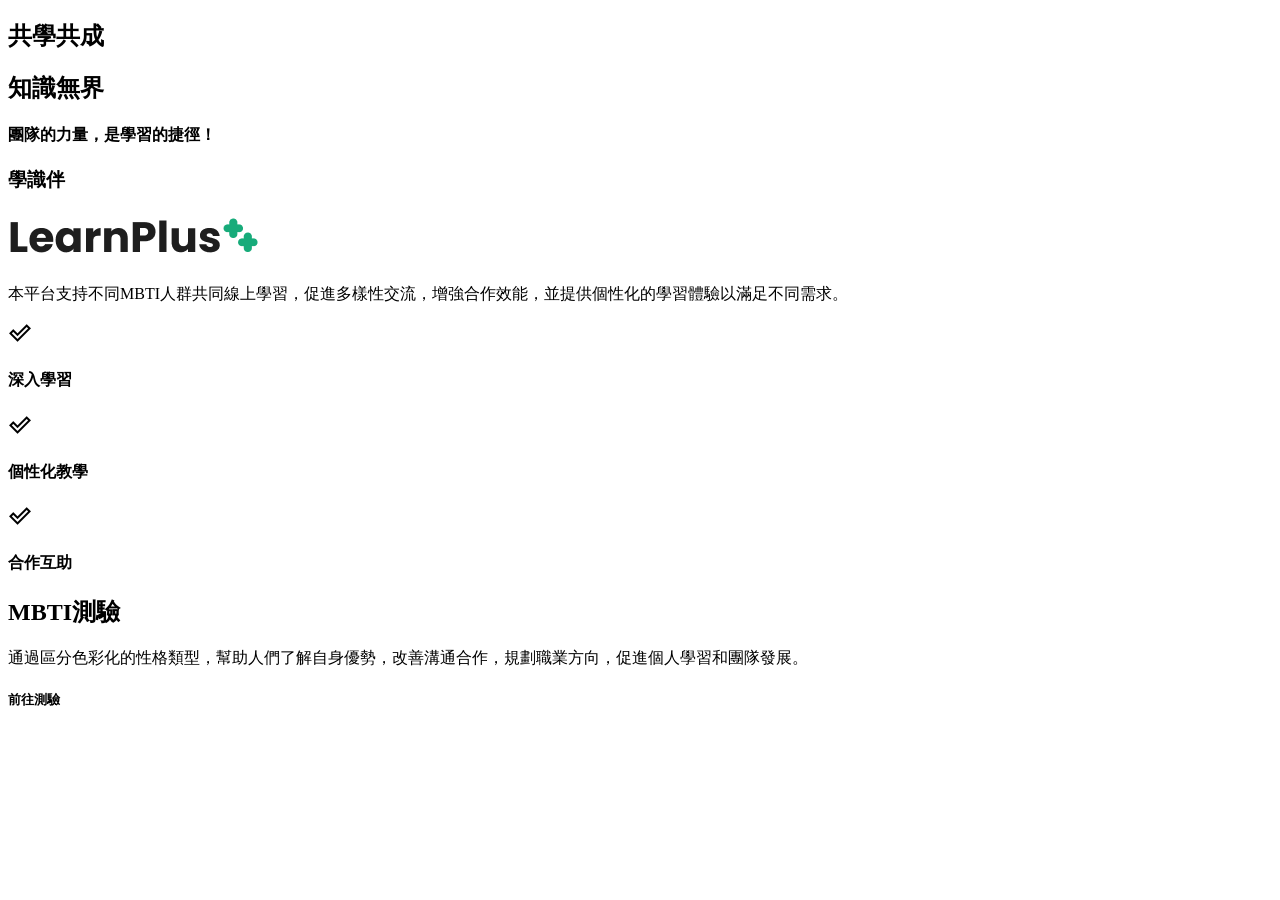
==== index.html @ 9ad83eff "Updates" ====
<!DOCTYPE html>
<html lang="en">
  <head>
    <meta charset="UTF-8" />
    <meta http-equiv="X-UA-Compatible" content="IE=edge" />
    <meta name="viewport" content="width=device-width, initial-scale=1.0" />
    <title>學識伴LearnPlus++ : 首頁</title>
    <link rel="stylesheet" href="https://fonts.googleapis.com/css2?family=Material+Symbols+Outlined:opsz,wght,FILL,GRAD@40,400,0,0" />
    <script type="module" crossorigin src="/learnplus/assets/main-a82fb7ce.js"></script>
    <link rel="stylesheet" href="/learnplus/assets/main-c1390b50.css">
  </head>
  <body>
        <!-- banner -->
    <section class="banner-bg">
      <div class="container d-flex jutify-content-center align-items-center">
        <div class="mx-auto d-flex flex-column align-items-center slogan-position">
          <h1 class="text-success position-relative slogan me-128 mb-2" data-stroke="共學共成">共學共成</h1>
          <h1 class="text-success position-relative slogan ms-96" data-stroke="知識無界">知識無界</h1>
          <h4 class="mt-4 ms-sm-auto fs-20-24">團隊的力量，是學習的捷徑！</h4>
        </div>
      </div>
    </section>
    <!-- web intro -->
    <section>
    <div class="container">
      <div class="py-9 py-lg-15">
        <div class="row ">
          <div class="col-md-10 mx-auto">
            <div class="row flex-column flex-lg-row">
              <div class="col-lg-7">
                <div class="d-flex flex-column h-100">
                  <div class="my-auto">
                    <h3 class="mb-2 mb-lg-5 fs-lg-1">學識伴</h3>
                    <a href="#index.html"><img src="[data-uri]" alt="logo-text" class="d-block mb-5 mb-lg-7 plus"></a>
                    <p class="fs-lg-3 mb-5">本平台支持不同MBTI人群共同線上學習，促進多樣性交流，增強合作效能，並提供個性化的學習體驗以滿足不同需求。</p>
                  </div>
                </div>
              </div>
              <div class="col-lg-5">
                <div class="circle-box">
                  <div class="position-relative">
                    <div class="circle-out circle-position-1 position-absolute p-3 bg-white">
                      <div class="circle-ins d-flex flex-column align-items-center">
                        <div class="my-auto">
                          <p class="text-center "><span class="material-symbols-outlined text-primary-dark fs-1">done_outline</span></p>
                          <h4>深入學習</h4>
                        </div>
                      </div>
                    </div>
                    <div class="circle-out circle-position-2 position-absolute p-3 bg-white">
                      <div class="circle-ins d-flex flex-column align-items-center">
                        <div class="my-auto">
                          <p class="text-center "><span class="material-symbols-outlined text-primary-dark fs-1">done_outline</span></p>
                          <h4>個性化教學</h4>
                        </div>
                      </div>
                    </div>
                    <div class="circle-out circle-position-3 position-absolute p-3 bg-white">
                      <div class="circle-ins d-flex flex-column align-items-center">
                        <div class="my-auto">
                          <p class="text-center "><span class="material-symbols-outlined text-primary-dark fs-1">done_outline</span></p>
                          <h4>合作互助</h4>
                        </div>
                      </div>
                    </div>
                  </div>
                </div>
              </div>
            </div>
          </div>
        </div>
      </div>
    </div>
    </section>
    <!-- teacher -->
    <section>
    
    </section>
    <!-- course -->
    <section>
      
    </section>
    <!-- mbtitest -->
    <section class="mbtitest-bg">
      <div class="container">
        <div class="pt-9 pb-440">
          <div class="row">
            <div class="col-lg-10 mx-auto">
              <div class="d-flex flex-column align-items-center">
                <h1 class="mb-5 mb-lg-7">MBTI測驗</h1>
                <p class="text-center mb-5 mb-lg-7">通過區分色彩化的性格類型，幫助人們了解自身優勢，改善溝通合作，規劃職業方向，促進個人學習和團隊發展。</p>
                <h5 class="btn btn-primary border-2 border-black">前往測驗 <i class="bi bi-arrow-right"></i></h5>
              </div>
            </div>
          </div>
        </div>
      </div>
    </section>

   

    
    
  </body>
</html>
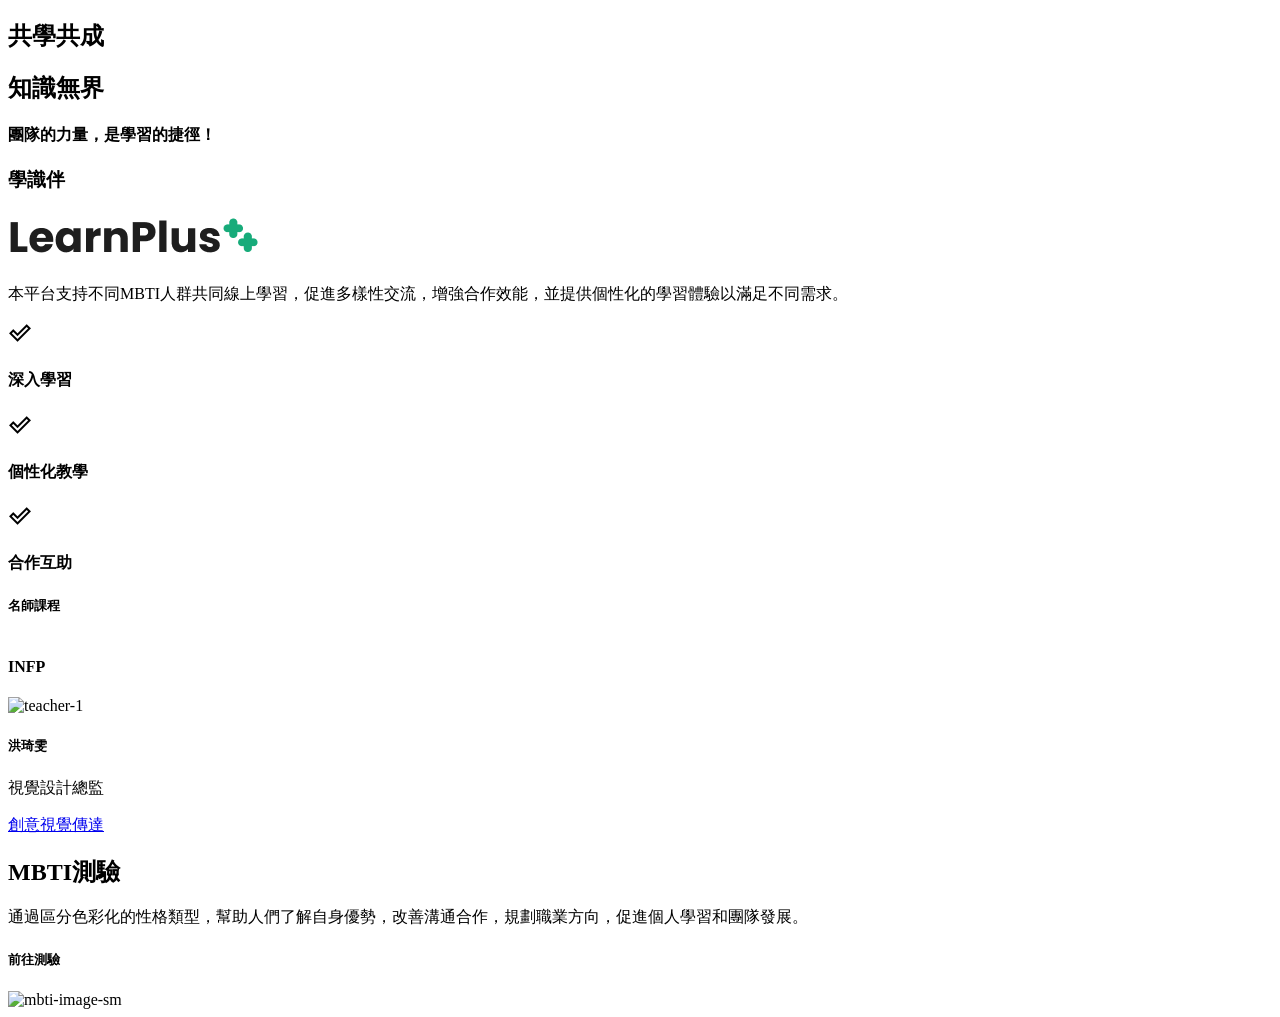
==== commit 4d5dacbd: "Updates" ====
--- a/index.html
+++ b/index.html
@@ -6,8 +6,9 @@
     <meta name="viewport" content="width=device-width, initial-scale=1.0" />
     <title>學識伴LearnPlus++ : 首頁</title>
     <link rel="stylesheet" href="https://fonts.googleapis.com/css2?family=Material+Symbols+Outlined:opsz,wght,FILL,GRAD@40,400,0,0" />
-    <script type="module" crossorigin src="/learnplus/assets/main-a82fb7ce.js"></script>
-    <link rel="stylesheet" href="/learnplus/assets/main-c1390b50.css">
+    <link rel="stylesheet" href="https://cdn.jsdelivr.net/npm/swiper@11/swiper-bundle.min.css"/>
+    <script type="module" crossorigin src="/learnplus/assets/main-d3eee6b7.js"></script>
+    <link rel="stylesheet" href="/learnplus/assets/main-2dd0f1b0.css">
   </head>
   <body>
         <!-- banner -->
@@ -25,7 +26,7 @@
     <div class="container">
       <div class="py-9 py-lg-15">
         <div class="row ">
-          <div class="col-md-10 mx-auto">
+          <div class="col-lg-10 mx-auto">
             <div class="row flex-column flex-lg-row">
               <div class="col-lg-7">
                 <div class="d-flex flex-column h-100">
@@ -37,7 +38,7 @@
                 </div>
               </div>
               <div class="col-lg-5">
-                <div class="circle-box">
+                <div class="circle-box mx-auto">
                   <div class="position-relative">
                     <div class="circle-out circle-position-1 position-absolute p-3 bg-white">
                       <div class="circle-ins d-flex flex-column align-items-center">
@@ -74,7 +75,102 @@
     </section>
     <!-- teacher -->
     <section>
-    
+      <div class="container">
+        <div class="row">
+          <div class="col-md-10 mx-auto">
+            <div class="mac-bg">
+              <div class="d-flex justify-content-between mac-header">
+                <div class="d-flex align-items-center">
+                  <div class="d-flex me-5 me-md-12">
+                    <p class="mac-sign bg-danger me-2 me-md-5"></p>
+                    <p class="mac-sign bg-warning me-2 me-md-5"></p>
+                    <p class="mac-sign bg-success"></p>
+                  </div>
+                  <h5 class="fs-md-4">名師課程</h5>
+                </div>
+                <div class="d-flex d-none d-md-block">
+                  <span class="swiper-prev swiper-btn p-6"><i class="bi bi-arrow-left fs-3"></i></span>
+                  <span class="swiper-next swiper-btn p-6"><i class="bi bi-arrow-right fs-3"></i></span>
+                </div>
+              </div>
+              <div class="swiper teacher-swiper py-7 p-md-11">
+                <div class="swiper-wrapper">
+                  <div class="swiper-slide teacher-box">
+                    <div class="">
+                      <div class="position-relative mb-5">
+                        <h4 class="position-absolute text-success rotate mbti-type mbti-p">INFP</h4>
+                        <img src="/learnplus/assets/teacher-1-7478b426.png" alt="teacher-1" class="teacher-image">
+                        
+                      </div>
+                      <div class="d-flex flex-column jutify-content-center px-5">
+                        <h5 class="text-center mb-2">洪琦雯</h5>
+                        <p class="text-center mb-5">視覺設計總監</p>
+                        <a href="#" class="btn btn-outline-primary">創意視覺傳達 <i class="bi bi-arrow-right"></i></a>
+                      </div>
+                    </div>
+                  </div>
+                  <div class="swiper-slide teacher-box">
+                    <div class="">
+                      <div class="position-relative mb-5">
+                        <h4 class="position-absolute text-success rotate mbti-type mbti-p">ESFP</h4>
+                        <img src="/learnplus/assets/teacher-2-31f7ff6b.png" alt="teacher-2" class="teacher-image">
+                        
+                      </div>
+                      <div class="d-flex flex-column jutify-content-center px-5">
+                        <h5 class="text-center mb-2">陳靜儀</h5>
+                        <p class="text-center mb-5">銷售分析師</p>
+                        <a href="#" class="btn btn-outline-primary">數位行銷策略 <i class="bi bi-arrow-right"></i></a>
+                      </div>
+                    </div>
+                  </div>
+                  <div class="swiper-slide teacher-box">
+                    <div class="">
+                      <div class="position-relative mb-5">
+                        <h4 class="position-absolute text-success rotate mbti-type mbti-p">ESTJ</h4>
+                        <img src="/learnplus/assets/teacher-3-50d9c161.png" alt="teacher-3" class="teacher-image">
+                        
+                      </div>
+                      <div class="d-flex flex-column jutify-content-center px-5">
+                        <h5 class="text-center mb-2">李佳蓉</h5>
+                        <p class="text-center mb-5">資深人資經理</p>
+                        <a href="#" class="btn btn-outline-primary">人力資源管理 <i class="bi bi-arrow-right"></i></a>
+                      </div>
+                    </div>
+                  </div>
+                  <div class="swiper-slide teacher-box">
+                    <div class="">
+                      <div class="position-relative mb-5">
+                        <h4 class="position-absolute text-success rotate mbti-type mbti-p">INTJ</h4>
+                        <img src="/learnplus/assets/teacher-4-759b6168.png" alt="teacher-4" class="teacher-image">
+                        
+                      </div>
+                      <div class="d-flex flex-column jutify-content-center px-5">
+                        <h5 class="text-center mb-2">陳靜儀</h5>
+                        <p class="text-center mb-5">銷售分析師</p>
+                        <a href="#" class="btn btn-outline-primary">數位行銷策略 <i class="bi bi-arrow-right"></i></a>
+                      </div>
+                    </div>
+                  </div>
+                  <div class="swiper-slide teacher-box">
+                    <div class="">
+                      <div class="position-relative mb-5">
+                        <h4 class="position-absolute text-success rotate mbti-type mbti-p">ENFP</h4>
+                        <img src="/learnplus/assets/teacher-5-54d17857.png" alt="teacher-5" class="teacher-image">
+                        
+                      </div>
+                      <div class="d-flex flex-column jutify-content-center px-5">
+                        <h5 class="text-center mb-2">洪琦雯</h5>
+                        <p class="text-center mb-5">視覺設計總監</p>
+                        <a href="#" class="btn btn-outline-primary">創意視覺傳達 <i class="bi bi-arrow-right"></i></a>
+                      </div>
+                    </div>
+                  </div>
+                </div>
+              </div>
+            </div>
+          </div>
+        </div>
+      </div>
     </section>
     <!-- course -->
     <section>
@@ -83,10 +179,10 @@
     <!-- mbtitest -->
     <section class="mbtitest-bg">
       <div class="container">
-        <div class="pt-9 pb-440">
+        <div class="pt-9">
           <div class="row">
             <div class="col-lg-10 mx-auto">
-              <div class="d-flex flex-column align-items-center">
+              <div class="d-flex flex-column align-items-center mb-5 mb-lg-11">
                 <h1 class="mb-5 mb-lg-7">MBTI測驗</h1>
                 <p class="text-center mb-5 mb-lg-7">通過區分色彩化的性格類型，幫助人們了解自身優勢，改善溝通合作，規劃職業方向，促進個人學習和團隊發展。</p>
                 <h5 class="btn btn-primary border-2 border-black">前往測驗 <i class="bi bi-arrow-right"></i></h5>
@@ -95,11 +191,15 @@
           </div>
         </div>
       </div>
+      <picture>
+        <source srcset="/learnplus/assets/mbti-image-0afded8f.png " media="(min-width:768px)">
+        <img src="/learnplus/assets/mbti-image-sm-8b049670.png" alt="mbti-image-sm" class="mbti-image">
+      </picture>
     </section>
 
    
 
-    
+        <script src="https://cdn.jsdelivr.net/npm/swiper@11/swiper-bundle.min.js"></script>
     
   </body>
 </html>
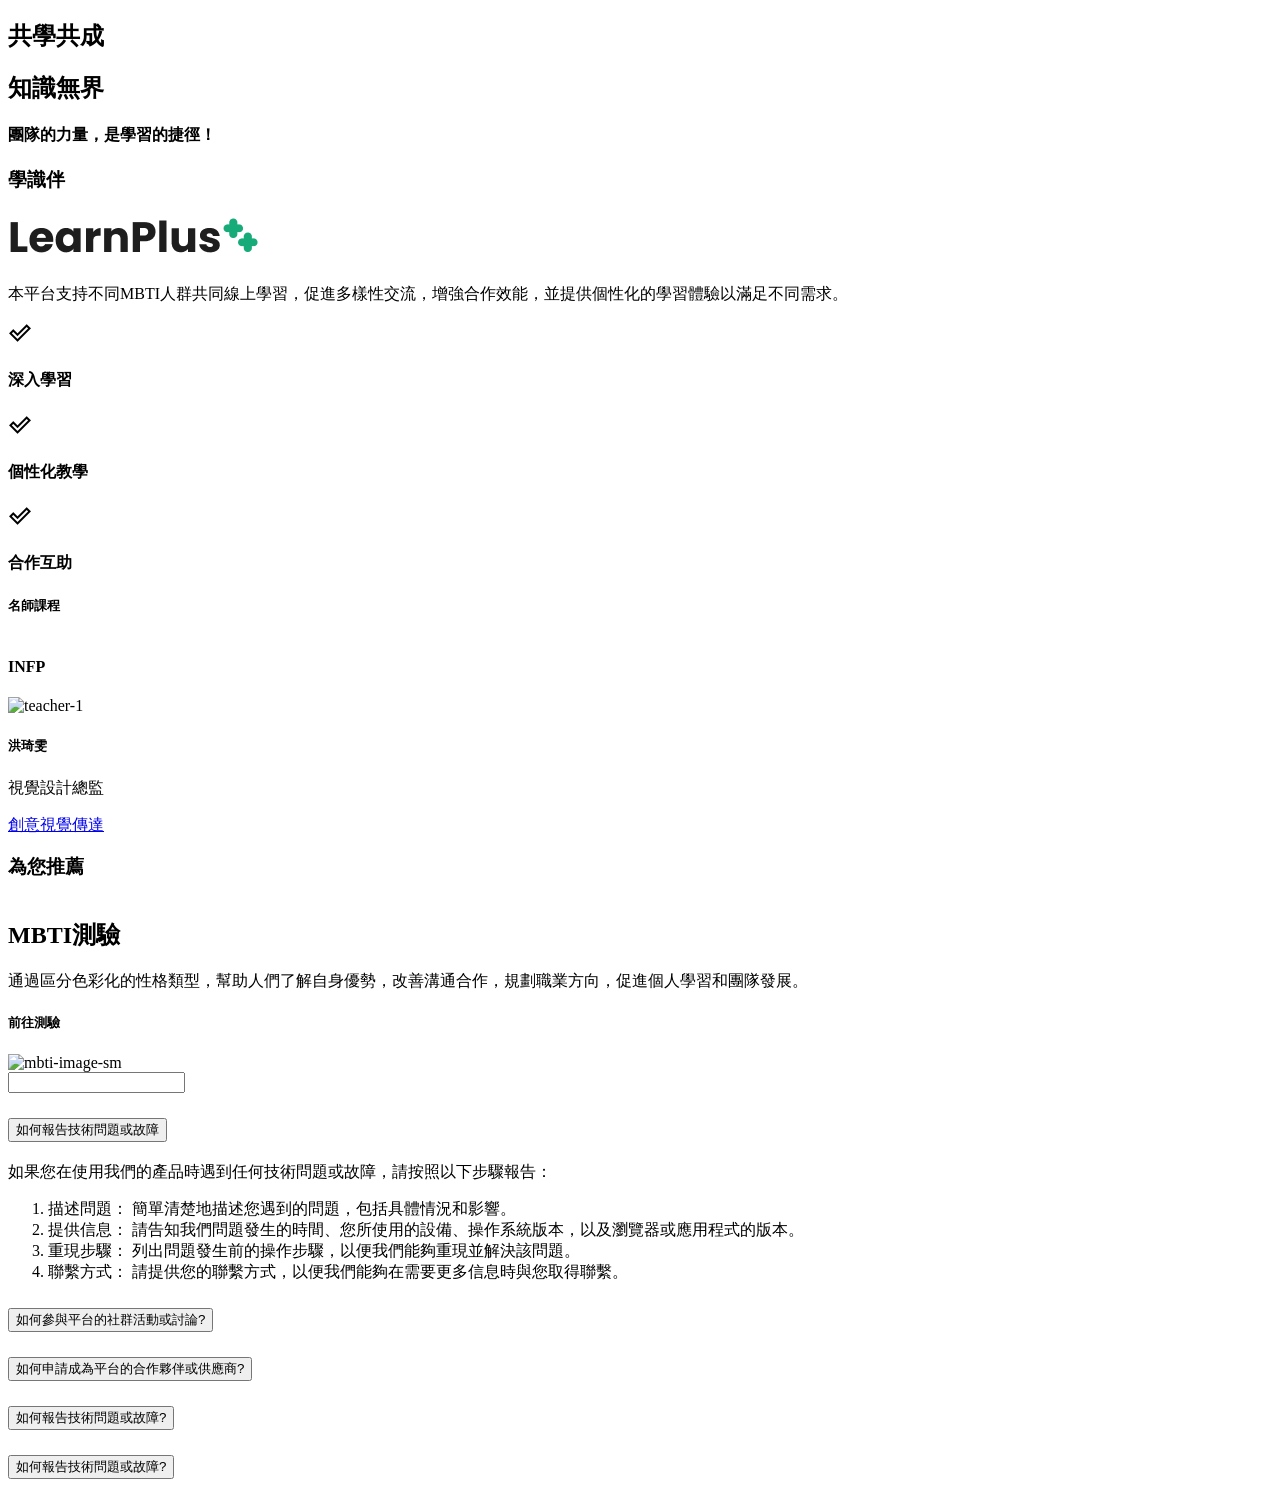
==== commit 87826dfb: "Updates" ====
--- a/index.html
+++ b/index.html
@@ -7,8 +7,8 @@
     <title>學識伴LearnPlus++ : 首頁</title>
     <link rel="stylesheet" href="https://fonts.googleapis.com/css2?family=Material+Symbols+Outlined:opsz,wght,FILL,GRAD@40,400,0,0" />
     <link rel="stylesheet" href="https://cdn.jsdelivr.net/npm/swiper@11/swiper-bundle.min.css"/>
-    <script type="module" crossorigin src="/learnplus/assets/main-d3eee6b7.js"></script>
-    <link rel="stylesheet" href="/learnplus/assets/main-2dd0f1b0.css">
+    <script type="module" crossorigin src="/learnplus/assets/main-f9635142.js"></script>
+    <link rel="stylesheet" href="/learnplus/assets/main-e526ca2f.css">
   </head>
   <body>
         <!-- banner -->
@@ -38,30 +38,28 @@
                 </div>
               </div>
               <div class="col-lg-5">
-                <div class="circle-box mx-auto">
-                  <div class="position-relative">
-                    <div class="circle-out circle-position-1 position-absolute p-3 bg-white">
-                      <div class="circle-ins d-flex flex-column align-items-center">
-                        <div class="my-auto">
-                          <p class="text-center "><span class="material-symbols-outlined text-primary-dark fs-1">done_outline</span></p>
-                          <h4>深入學習</h4>
-                        </div>
-                      </div>
-                    </div>
-                    <div class="circle-out circle-position-2 position-absolute p-3 bg-white">
-                      <div class="circle-ins d-flex flex-column align-items-center">
-                        <div class="my-auto">
-                          <p class="text-center "><span class="material-symbols-outlined text-primary-dark fs-1">done_outline</span></p>
-                          <h4>個性化教學</h4>
-                        </div>
-                      </div>
-                    </div>
-                    <div class="circle-out circle-position-3 position-absolute p-3 bg-white">
-                      <div class="circle-ins d-flex flex-column align-items-center">
-                        <div class="my-auto">
-                          <p class="text-center "><span class="material-symbols-outlined text-primary-dark fs-1">done_outline</span></p>
-                          <h4>合作互助</h4>
-                        </div>
+                <div class="circle-box mx-auto position-relative">
+                  <div class="circle-out circle-position-1 position-absolute bg-white">
+                    <div class="circle-ins d-flex flex-column align-items-center">
+                      <div class="my-auto">
+                        <p class="text-center "><span class="material-symbols-outlined text-primary-dark fs-1">done_outline</span></p>
+                        <h4>深入學習</h4>
+                      </div>
+                    </div>
+                  </div>
+                  <div class="circle-out circle-position-2 position-absolute bg-white">
+                    <div class="circle-ins d-flex flex-column align-items-center">
+                      <div class="my-auto">
+                        <p class="text-center "><span class="material-symbols-outlined text-primary-dark fs-1">done_outline</span></p>
+                        <h4>個性化教學</h4>
+                      </div>
+                    </div>
+                  </div>
+                  <div class="circle-out circle-position-3 position-absolute bg-white">
+                    <div class="circle-ins d-flex flex-column align-items-center">
+                      <div class="my-auto">
+                        <p class="text-center "><span class="material-symbols-outlined text-primary-dark fs-1">done_outline</span></p>
+                        <h4>合作互助</h4>
                       </div>
                     </div>
                   </div>
@@ -75,12 +73,12 @@
     </section>
     <!-- teacher -->
     <section>
-      <div class="container">
+      <div class="container container-fuild">
         <div class="row">
-          <div class="col-md-10 mx-auto">
-            <div class="mac-bg">
-              <div class="d-flex justify-content-between mac-header">
-                <div class="d-flex align-items-center">
+          <div class="col-md-10 mx-sm-auto">
+            <div class="mac-border">
+              <div class="d-flex justify-content-between align-items-center mac-header-bg ps-5">
+                <div class="d-flex align-items-center py-4">
                   <div class="d-flex me-5 me-md-12">
                     <p class="mac-sign bg-danger me-2 me-md-5"></p>
                     <p class="mac-sign bg-warning me-2 me-md-5"></p>
@@ -88,13 +86,13 @@
                   </div>
                   <h5 class="fs-md-4">名師課程</h5>
                 </div>
-                <div class="d-flex d-none d-md-block">
-                  <span class="swiper-prev swiper-btn p-6"><i class="bi bi-arrow-left fs-3"></i></span>
-                  <span class="swiper-next swiper-btn p-6"><i class="bi bi-arrow-right fs-3"></i></span>
+                <div class="d-none d-md-block">
+                  <span class="swiper-prev swiper-btn btn-l px-5 py-6"><i class="bi bi-arrow-left-short align-middle fs-3"></i></span>
+                  <span class="swiper-next swiper-btn btn-r px-5 py-6"><i class="bi bi-arrow-right-short align-middle fs-3"></i></span>
                 </div>
               </div>
               <div class="swiper teacher-swiper py-7 p-md-11">
-                <div class="swiper-wrapper">
+                <div class="swiper-wrapper ps-4 ps-md-0">
                   <div class="swiper-slide teacher-box">
                     <div class="">
                       <div class="position-relative mb-5">
@@ -105,7 +103,7 @@
                       <div class="d-flex flex-column jutify-content-center px-5">
                         <h5 class="text-center mb-2">洪琦雯</h5>
                         <p class="text-center mb-5">視覺設計總監</p>
-                        <a href="#" class="btn btn-outline-primary">創意視覺傳達 <i class="bi bi-arrow-right"></i></a>
+                        <a href="#" class="btn btn-outline-primary-dark border-2 text-nowrap">創意視覺傳達 <i class="bi bi-arrow-right"></i></a>
                       </div>
                     </div>
                   </div>
@@ -119,7 +117,7 @@
                       <div class="d-flex flex-column jutify-content-center px-5">
                         <h5 class="text-center mb-2">陳靜儀</h5>
                         <p class="text-center mb-5">銷售分析師</p>
-                        <a href="#" class="btn btn-outline-primary">數位行銷策略 <i class="bi bi-arrow-right"></i></a>
+                        <a href="#" class="btn btn-outline-primary-dark border-2 text-nowrap">數位行銷策略 <i class="bi bi-arrow-right"></i></a>
                       </div>
                     </div>
                   </div>
@@ -133,7 +131,7 @@
                       <div class="d-flex flex-column jutify-content-center px-5">
                         <h5 class="text-center mb-2">李佳蓉</h5>
                         <p class="text-center mb-5">資深人資經理</p>
-                        <a href="#" class="btn btn-outline-primary">人力資源管理 <i class="bi bi-arrow-right"></i></a>
+                        <a href="#" class="btn btn-outline-primary-dark border-2 text-nowrap">人力資源管理 <i class="bi bi-arrow-right"></i></a>
                       </div>
                     </div>
                   </div>
@@ -147,7 +145,7 @@
                       <div class="d-flex flex-column jutify-content-center px-5">
                         <h5 class="text-center mb-2">陳靜儀</h5>
                         <p class="text-center mb-5">銷售分析師</p>
-                        <a href="#" class="btn btn-outline-primary">數位行銷策略 <i class="bi bi-arrow-right"></i></a>
+                        <a href="#" class="btn btn-outline-primary-dark border-2 text-nowrap">數位行銷策略 <i class="bi bi-arrow-right"></i></a>
                       </div>
                     </div>
                   </div>
@@ -161,7 +159,7 @@
                       <div class="d-flex flex-column jutify-content-center px-5">
                         <h5 class="text-center mb-2">洪琦雯</h5>
                         <p class="text-center mb-5">視覺設計總監</p>
-                        <a href="#" class="btn btn-outline-primary">創意視覺傳達 <i class="bi bi-arrow-right"></i></a>
+                        <a href="#" class="btn btn-outline-primary-dark border-2 text-nowrap">創意視覺傳達 <i class="bi bi-arrow-right"></i></a>
                       </div>
                     </div>
                   </div>
@@ -174,7 +172,32 @@
     </section>
     <!-- course -->
     <section>
-      
+      <div class="container">
+        <div class="row pt-9">
+          <div class="col-md-10 mx-md-auto">
+            <div class="course-radius course-h-bg">
+              <div class="position-relative py-5 py-md-8">
+                <h3 class="text-center">為您推薦</h3>
+                <i class="bi bi-arrow-right-short fs-2 position-absolute top-0 end-0 px-2 px-md-6 py-md-3 swiper-btn swiper-radius opacity-75"></i>
+              </div>
+            </div>
+          </div>
+        </div>
+      </div>
+      <div class="course-bg course-radius">
+        <div class="container">
+          <div class="swiper">
+            <div class="swiper-wrapper">
+              <div class="swiper-slide"></div>
+              <div class="swiper-slide"></div>
+              <div class="swiper-slide"></div>
+              <div class="swiper-slide"></div>
+              <div class="swiper-slide"></div>
+              <div class="swiper-slide"></div>
+            </div>
+          </div>
+        </div>
+      </div>
     </section>
     <!-- mbtitest -->
     <section class="mbtitest-bg">
@@ -196,8 +219,89 @@
         <img src="/learnplus/assets/mbti-image-sm-8b049670.png" alt="mbti-image-sm" class="mbti-image">
       </picture>
     </section>
-
-   
+    <!-- Q & A -->
+    <section>
+      <div class="qa-bg">
+        <div class="form-border">
+          <input type="text">
+          <img src="" alt="">
+          <div class="container">
+            <div class="row">
+              <div class="col-md-10">
+                <div class="accordion" id="accordionExample">
+                  <div class="accordion-item">
+                    <h2 class="accordion-header" id="headingOne">
+                      <button class="accordion-button text-success fw-medium" type="button" data-bs-toggle="collapse" data-bs-target="#collapseOne">
+                        如何報告技術問題或故障
+                      </button>
+                    </h2>
+                    <div id="collapseOne" class="accordion-collapse collapse show" data-bs-parent="#accordionExample">
+                      <div class="accordion-body">
+                        <p class="fs-7">如果您在使用我們的產品時遇到任何技術問題或故障，請按照以下步驟報告：</p>
+                        <ol class="fs-7 ps-5">
+                          <li>描述問題： 簡單清楚地描述您遇到的問題，包括具體情況和影響。</li>
+                          <li>提供信息： 請告知我們問題發生的時間、您所使用的設備、操作系統版本，以及瀏覽器或應用程式的版本。</li>
+                          <li>重現步驟： 列出問題發生前的操作步驟，以便我們能夠重現並解決該問題。</li>
+                          <li>聯繫方式： 請提供您的聯繫方式，以便我們能夠在需要更多信息時與您取得聯繫。</li>
+                        </ol>
+                      </div>
+                    </div>
+                  </div>
+                  <div class="accordion-item">
+                    <h2 class="accordion-header" id="headingTwo">
+                      <button class="accordion-button collapsed" type="button" data-bs-toggle="collapse" data-bs-target="#collapseTwo">
+                        如何參與平台的社群活動或討論?
+                      </button>
+                    </h2>
+                    <div id="collapseTwo" class="accordion-collapse collapse" data-bs-parent="#accordionExample">
+                      <div class="accordion-body">
+                        
+                      </div>
+                    </div>
+                  </div>
+                  <div class="accordion-item">
+                    <h2 class="accordion-header" id="headingThree">
+                      <button class="accordion-button collapsed" type="button" data-bs-toggle="collapse" data-bs-target="#collapseThree" >
+                        如何申請成為平台的合作夥伴或供應商?
+                      </button>
+                    </h2>
+                    <div id="collapseThree" class="accordion-collapse collapse" data-bs-parent="#accordionExample">
+                      <div class="accordion-body">
+                        
+                      </div>
+                    </div>
+                  </div>
+                  <div class="accordion-item">
+                    <h2 class="accordion-header" id="headingThree">
+                      <button class="accordion-button collapsed" type="button" data-bs-toggle="collapse" data-bs-target="#collapseThree" >
+                        如何報告技術問題或故障?
+                      </button>
+                    </h2>
+                    <div id="collapseThree" class="accordion-collapse collapse" data-bs-parent="#accordionExample">
+                      <div class="accordion-body">
+                        
+                      </div>
+                    </div>
+                  </div>
+                  <div class="accordion-item">
+                    <h2 class="accordion-header" id="headingThree">
+                      <button class="accordion-button collapsed" type="button" data-bs-toggle="collapse" data-bs-target="#collapseThree" >
+                        如何報告技術問題或故障?
+                      </button>
+                    </h2>
+                    <div id="collapseThree" class="accordion-collapse collapse" data-bs-parent="#accordionExample">
+                      <div class="accordion-body">
+                        
+                      </div>
+                    </div>
+                  </div>
+                </div>
+              </div>
+            </div>
+          </div>
+        </div>
+      </div>
+    </section>
 
         <script src="https://cdn.jsdelivr.net/npm/swiper@11/swiper-bundle.min.js"></script>
     
